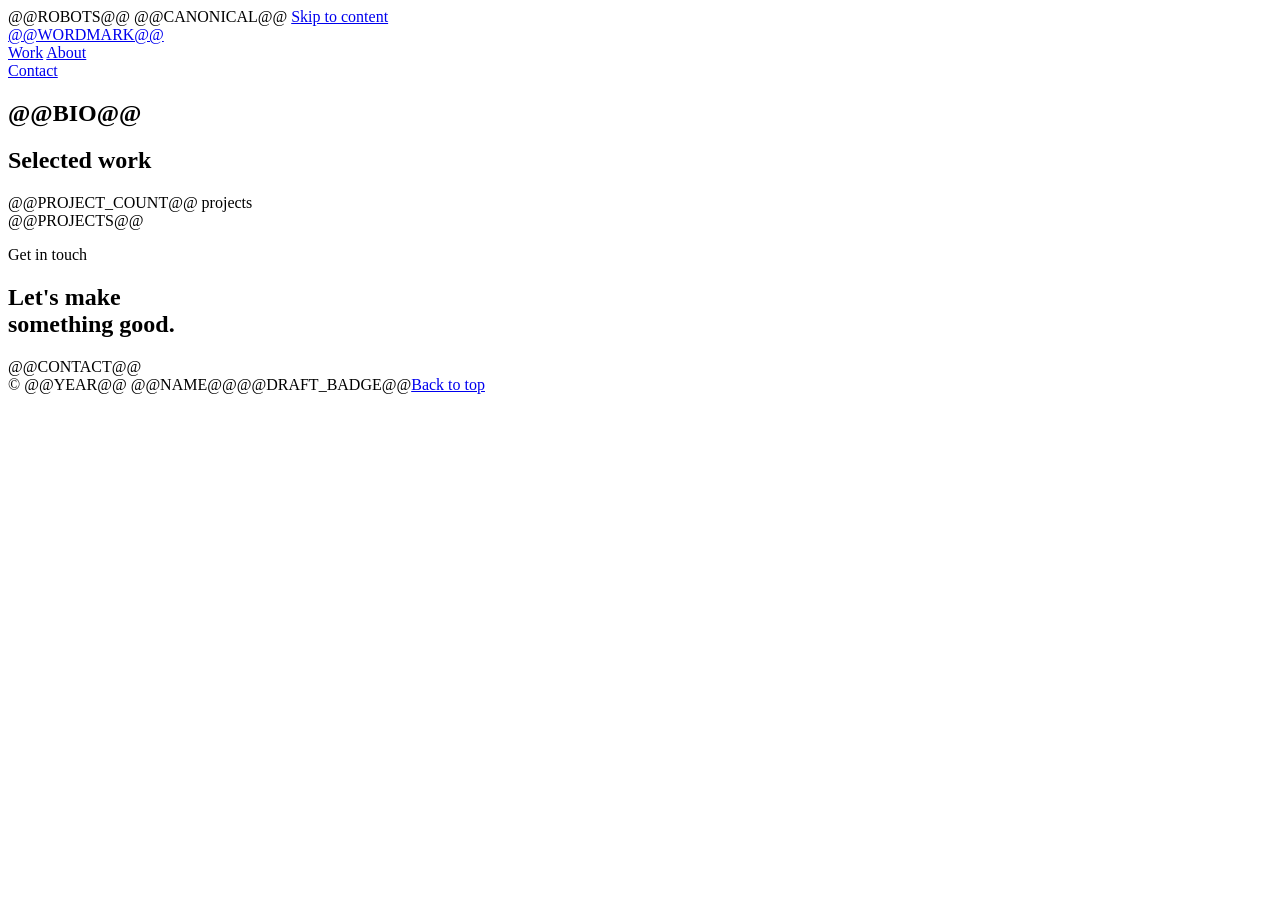
==== templates/index.html @ 927be236 "Build Joey Krieger portfolio with project galleries" ====
<!doctype html>
<html lang="en">
<head>
  <meta charset="utf-8">
  <meta name="viewport" content="width=device-width, initial-scale=1">
  <meta name="description" content="@@DESCRIPTION@@">
  @@ROBOTS@@
  @@CANONICAL@@
  <title>@@TITLE@@</title>
  <link rel="icon" type="image/svg+xml" href="./favicon.svg">
  <link rel="stylesheet" href="./styles.css">
  <script src="./site.js" defer></script>
</head>
<body>
  <a class="skip-link" href="#main">Skip to content</a>
  <header class="site-header" id="top">
    <a class="wordmark" href="#top" aria-label="@@NAME@@ home">@@WORDMARK@@</a>
    <nav aria-label="Main navigation">
      <a href="#work">Work</a>
      <a href="#about">About</a>
    </nav>
    <a class="contact-nav" href="#contact">Contact</a>
  </header>
  <main id="main">
    <section class="intro" id="about" aria-labelledby="intro-title">
      <h1 id="intro-title">@@BIO@@</h1>
    </section>
    <section class="work-section" id="work" aria-labelledby="work-title">
      <div class="section-heading"><h2 id="work-title">Selected work</h2><span>@@PROJECT_COUNT@@ projects</span></div>
      <div class="project-grid">@@PROJECTS@@</div>
    </section>
    <section class="contact-section" id="contact" aria-labelledby="contact-title">
      <p class="section-label">Get in touch</p>
      <h2 id="contact-title">Let's make<br>something good.</h2>
      <div class="contact-links">@@CONTACT@@</div>
    </section>
  </main>
  <figure class="inspiration-preview" aria-hidden="true" hidden>
    <img alt="" width="480" height="360" decoding="async">
  </figure>
  <footer class="site-footer"><span>© @@YEAR@@ @@NAME@@</span>@@DRAFT_BADGE@@<a href="#top">Back to top</a></footer>
</body>
</html>
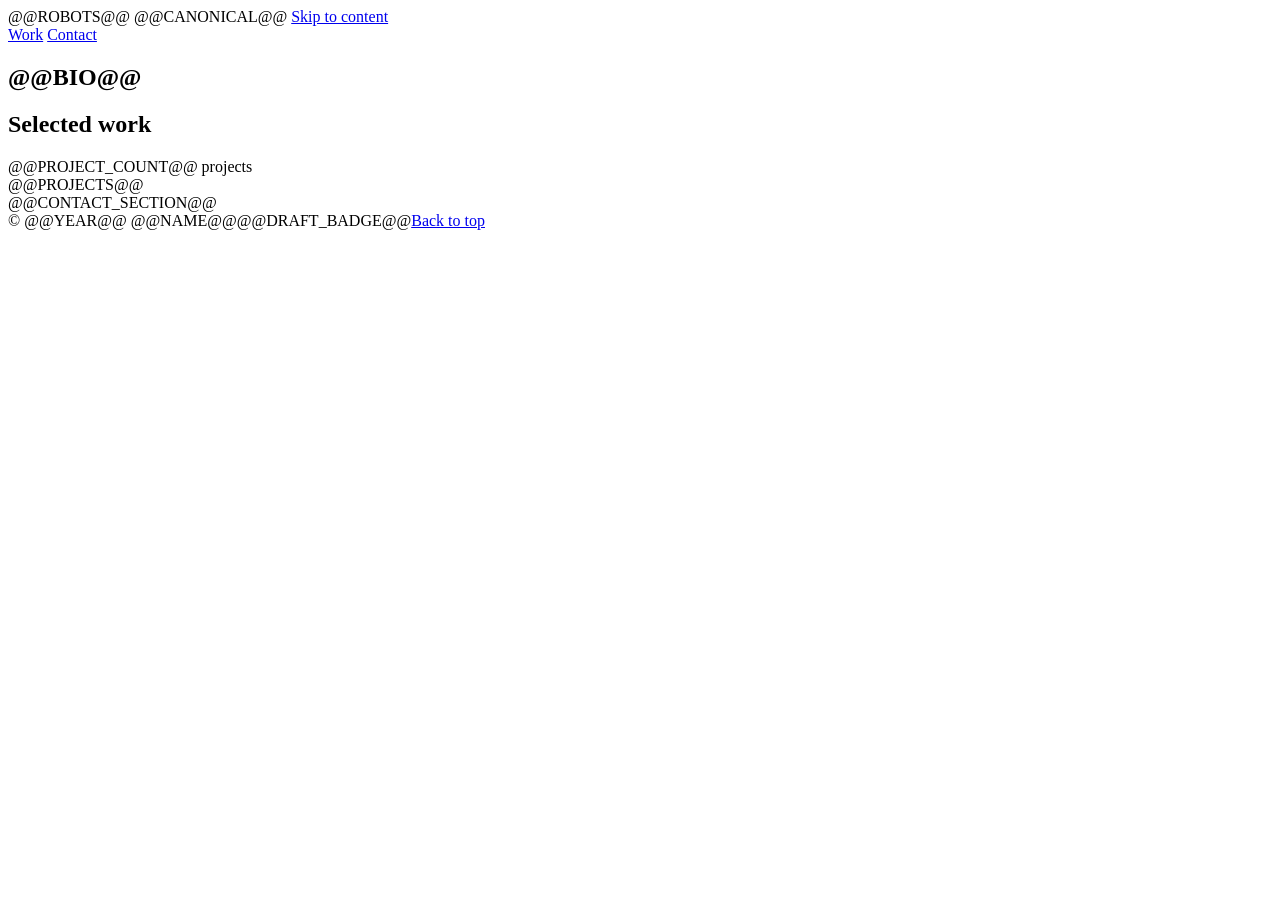
==== commit 1f58c76f: "Refine bio, fixed navigation, and shared contact footer" ====
--- a/templates/index.html
+++ b/templates/index.html
@@ -11,15 +11,13 @@
   <link rel="stylesheet" href="./styles.css">
   <script src="./site.js" defer></script>
 </head>
-<body>
+<body id="top">
   <a class="skip-link" href="#main">Skip to content</a>
-  <header class="site-header" id="top">
-    <a class="wordmark" href="#top" aria-label="@@NAME@@ home">@@WORDMARK@@</a>
+  <header class="site-header">
     <nav aria-label="Main navigation">
-      <a href="#work">Work</a>
-      <a href="#about">About</a>
+      <a class="header-nav-link" href="./">Work</a>
+      <a class="header-nav-link" href="#contact">Contact</a>
     </nav>
-    <a class="contact-nav" href="#contact">Contact</a>
   </header>
   <main id="main">
     <section class="intro" id="about" aria-labelledby="intro-title">
@@ -29,15 +27,13 @@
       <div class="section-heading"><h2 id="work-title">Selected work</h2><span>@@PROJECT_COUNT@@ projects</span></div>
       <div class="project-grid">@@PROJECTS@@</div>
     </section>
-    <section class="contact-section" id="contact" aria-labelledby="contact-title">
-      <p class="section-label">Get in touch</p>
-      <h2 id="contact-title">Let's make<br>something good.</h2>
-      <div class="contact-links">@@CONTACT@@</div>
-    </section>
   </main>
   <figure class="inspiration-preview" aria-hidden="true" hidden>
-    <img alt="" width="480" height="360" decoding="async">
+    <img alt="" width="200" height="200" decoding="async">
   </figure>
-  <footer class="site-footer"><span>© @@YEAR@@ @@NAME@@</span>@@DRAFT_BADGE@@<a href="#top">Back to top</a></footer>
+  <footer class="site-footer">
+    @@CONTACT_SECTION@@
+    <div class="footer-meta"><span>© @@YEAR@@ @@NAME@@</span>@@DRAFT_BADGE@@<a href="#top">Back to top</a></div>
+  </footer>
 </body>
 </html>
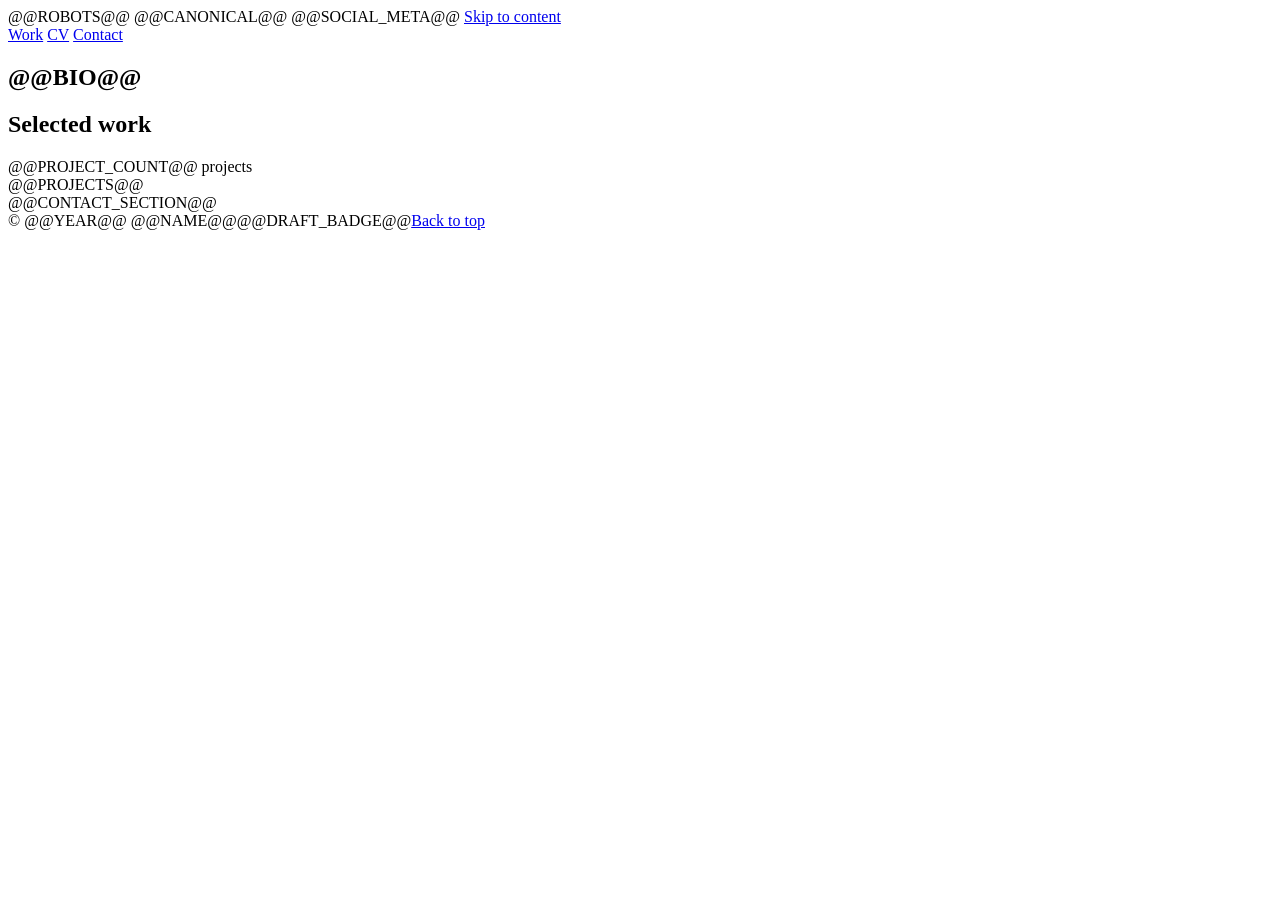
==== commit 76e591ea: "Add CV navigation and orange favicon and share preview" ====
--- a/templates/index.html
+++ b/templates/index.html
@@ -6,16 +6,20 @@
   <meta name="description" content="@@DESCRIPTION@@">
   @@ROBOTS@@
   @@CANONICAL@@
+  @@SOCIAL_META@@
   <title>@@TITLE@@</title>
-  <link rel="icon" type="image/svg+xml" href="./favicon.svg">
-  <link rel="stylesheet" href="./styles.css">
+  <link rel="icon" type="image/png" sizes="32x32" href="./favicon.png?v=@@ICON_VERSION@@">
+  <link rel="icon" type="image/svg+xml" sizes="any" href="./favicon.svg?v=@@ICON_VERSION@@">
+  <link rel="apple-touch-icon" sizes="180x180" href="./apple-touch-icon.png?v=@@ICON_VERSION@@">
+  <link rel="stylesheet" href="./styles.css?v=@@STYLE_VERSION@@">
   <script src="./site.js" defer></script>
 </head>
 <body id="top">
   <a class="skip-link" href="#main">Skip to content</a>
   <header class="site-header">
     <nav aria-label="Main navigation">
-      <a class="header-nav-link" href="./">Work</a>
+      <a class="header-nav-link header-work-link" href="./">Work</a>
+      <a class="header-nav-link" href="./Joey_Krieger_GraphicDesigner.pdf?v=@@CV_VERSION@@" target="_blank" rel="noopener noreferrer" aria-label="CV (PDF, opens in a new tab)">CV</a>
       <a class="header-nav-link" href="#contact">Contact</a>
     </nav>
   </header>
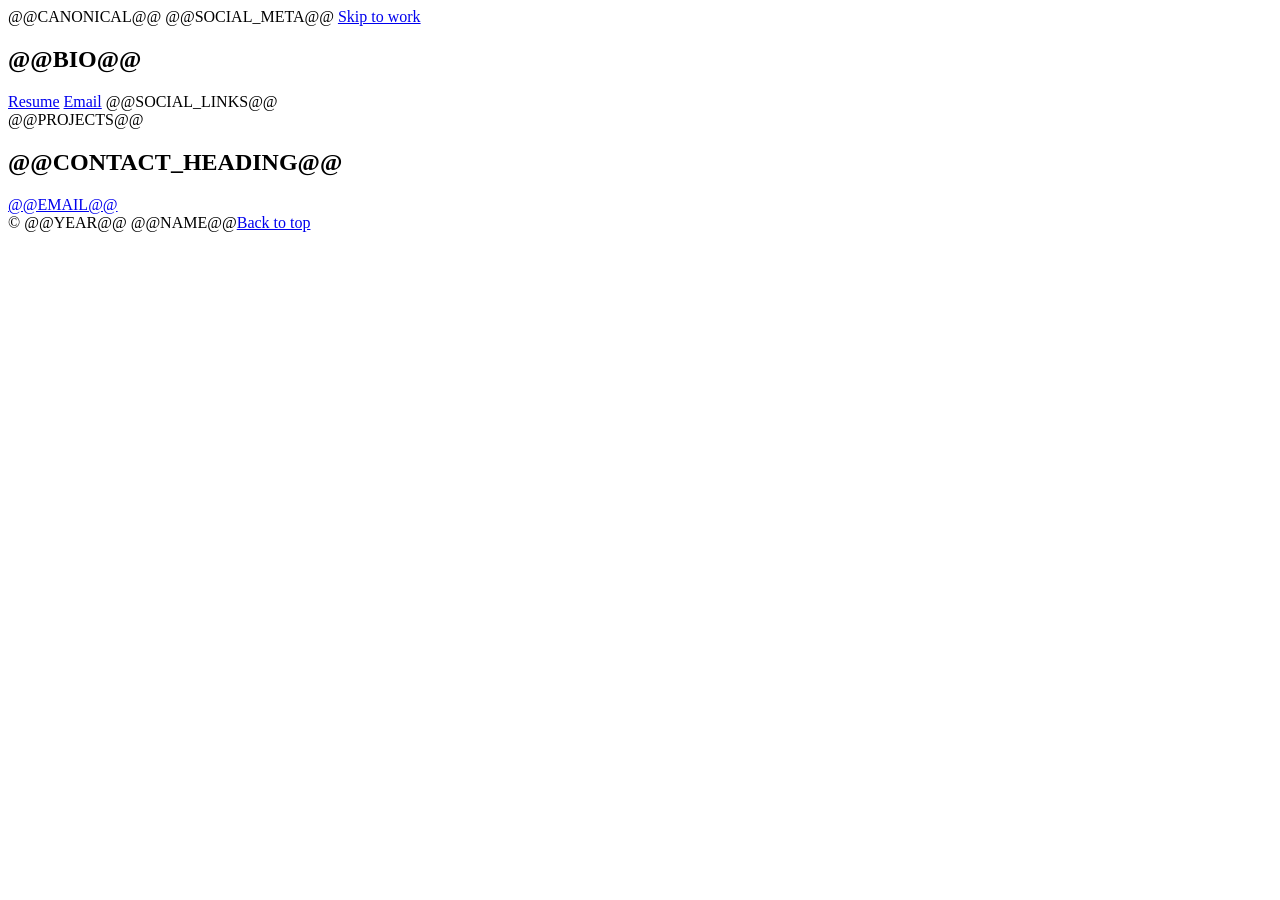
==== commit 6c94cf7e: "Publish single-page portfolio with pinned bio and project galleries" ====
--- a/templates/index.html
+++ b/templates/index.html
@@ -4,40 +4,43 @@
   <meta charset="utf-8">
   <meta name="viewport" content="width=device-width, initial-scale=1">
   <meta name="description" content="@@DESCRIPTION@@">
-  @@ROBOTS@@
   @@CANONICAL@@
   @@SOCIAL_META@@
   <title>@@TITLE@@</title>
+  <link rel="icon" type="image/svg+xml" href="./favicon.svg?v=@@ICON_VERSION@@">
   <link rel="icon" type="image/png" sizes="32x32" href="./favicon.png?v=@@ICON_VERSION@@">
-  <link rel="icon" type="image/svg+xml" sizes="any" href="./favicon.svg?v=@@ICON_VERSION@@">
-  <link rel="apple-touch-icon" sizes="180x180" href="./apple-touch-icon.png?v=@@ICON_VERSION@@">
+  <link rel="apple-touch-icon" href="./apple-touch-icon.png?v=@@ICON_VERSION@@">
   <link rel="stylesheet" href="./styles.css?v=@@STYLE_VERSION@@">
-  <script src="./site.js" defer></script>
+  <script src="./site.js?v=@@SITE_VERSION@@" defer></script>
+  <script src="./galleries.js?v=@@GALLERY_VERSION@@" defer></script>
 </head>
 <body id="top">
-  <a class="skip-link" href="#main">Skip to content</a>
-  <header class="site-header">
-    <nav aria-label="Main navigation">
-      <a class="header-nav-link header-work-link" href="./">Work</a>
-      <a class="header-nav-link" href="./Joey_Krieger_GraphicDesigner.pdf?v=@@CV_VERSION@@" target="_blank" rel="noopener noreferrer" aria-label="CV (PDF, opens in a new tab)">CV</a>
-      <a class="header-nav-link" href="#contact">Contact</a>
-    </nav>
-  </header>
-  <main id="main">
-    <section class="intro" id="about" aria-labelledby="intro-title">
-      <h1 id="intro-title">@@BIO@@</h1>
-    </section>
-    <section class="work-section" id="work" aria-labelledby="work-title">
-      <div class="section-heading"><h2 id="work-title">Selected work</h2><span>@@PROJECT_COUNT@@ projects</span></div>
-      <div class="project-grid">@@PROJECTS@@</div>
-    </section>
-  </main>
+  <a class="skip-link" href="#work">Skip to work</a>
+  <div class="portfolio-layout">
+    <aside class="sidebar" aria-label="About Joey Krieger">
+      <div class="sidebar-content">
+        <h1 class="bio">@@BIO@@</h1>
+        <nav class="sidebar-nav" aria-label="Main navigation">
+          <a href="./Joey_Krieger_GraphicDesigner.pdf?v=@@CV_VERSION@@" target="_blank" rel="noopener noreferrer" aria-label="Resume (PDF, opens in a new tab)">Resume</a>
+          <a href="mailto:@@EMAIL@@">Email</a>
+          @@SOCIAL_LINKS@@
+        </nav>
+      </div>
+      <figure class="name-preview" aria-hidden="true" hidden>
+        <img alt="" width="2316" height="3088" decoding="async">
+      </figure>
+    </aside>
+    <main id="work" aria-label="Selected work">
+      @@PROJECTS@@
+      <footer id="contact" class="contact-footer">
+        <h2>@@CONTACT_HEADING@@</h2>
+        <a class="email-link" href="mailto:@@EMAIL@@">@@EMAIL@@</a>
+        <div class="footer-meta"><span>© @@YEAR@@ @@NAME@@</span><a href="#top">Back to top</a></div>
+      </footer>
+    </main>
+  </div>
   <figure class="inspiration-preview" aria-hidden="true" hidden>
     <img alt="" width="200" height="200" decoding="async">
   </figure>
-  <footer class="site-footer">
-    @@CONTACT_SECTION@@
-    <div class="footer-meta"><span>© @@YEAR@@ @@NAME@@</span>@@DRAFT_BADGE@@<a href="#top">Back to top</a></div>
-  </footer>
 </body>
 </html>
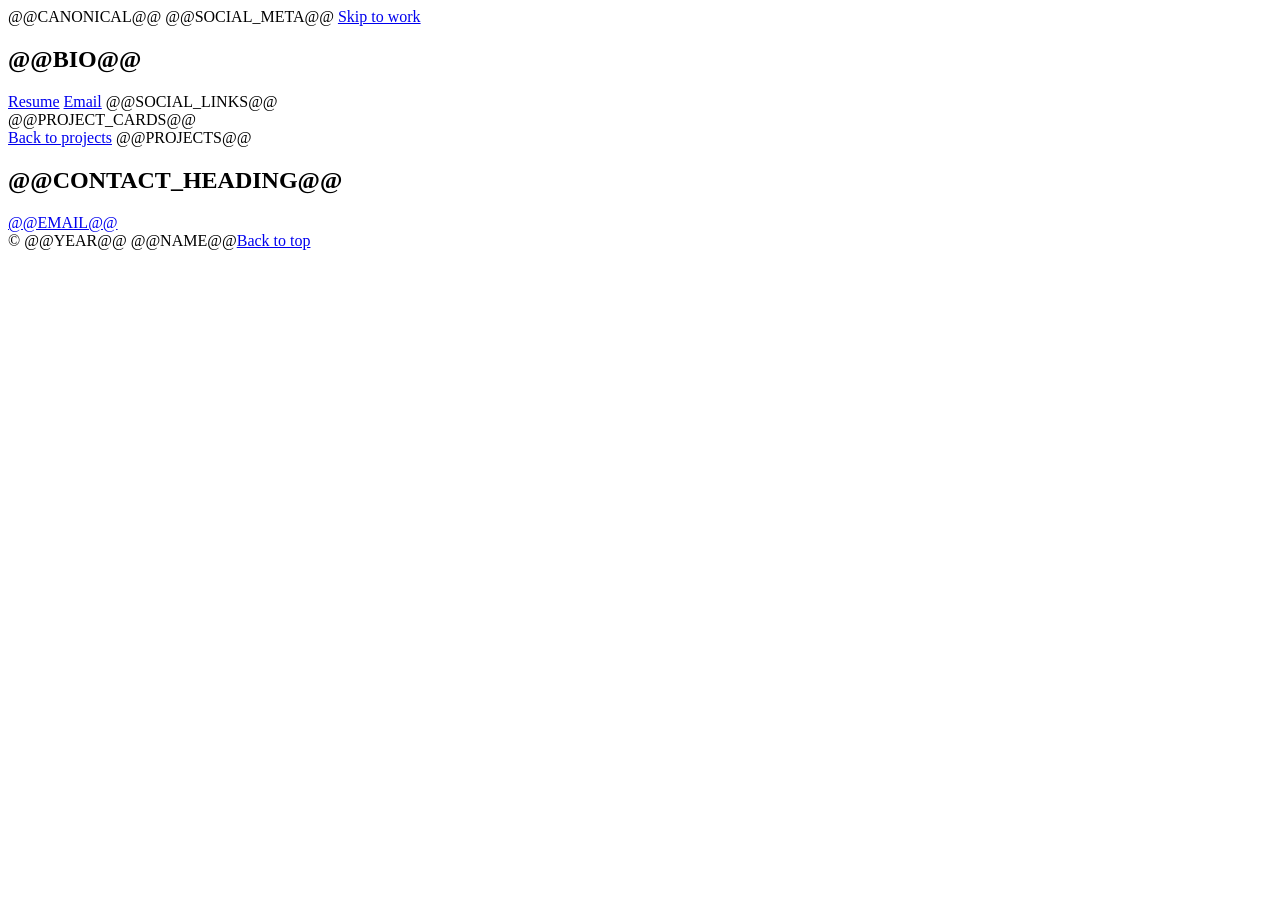
==== commit 972acd4b: "Add project grid and ACG Holiday 2026 gallery" ====
--- a/templates/index.html
+++ b/templates/index.html
@@ -13,6 +13,7 @@
   <link rel="stylesheet" href="./styles.css?v=@@STYLE_VERSION@@">
   <script src="./site.js?v=@@SITE_VERSION@@" defer></script>
   <script src="./galleries.js?v=@@GALLERY_VERSION@@" defer></script>
+  <script src="./project-index.js?v=@@INDEX_VERSION@@" defer></script>
 </head>
 <body id="top">
   <a class="skip-link" href="#work">Skip to work</a>
@@ -31,7 +32,13 @@
       </figure>
     </aside>
     <main id="work" aria-label="Selected work">
-      @@PROJECTS@@
+      <section class="project-index" id="projects" aria-label="Project overview">
+        <div class="project-grid">@@PROJECT_CARDS@@</div>
+      </section>
+      <section class="project-viewer" aria-label="Selected project">
+        <a class="index-return" href="#projects"><span class="return-chevron" aria-hidden="true"></span>Back to projects</a>
+        @@PROJECTS@@
+      </section>
       <footer id="contact" class="contact-footer">
         <h2>@@CONTACT_HEADING@@</h2>
         <a class="email-link" href="mailto:@@EMAIL@@">@@EMAIL@@</a>
